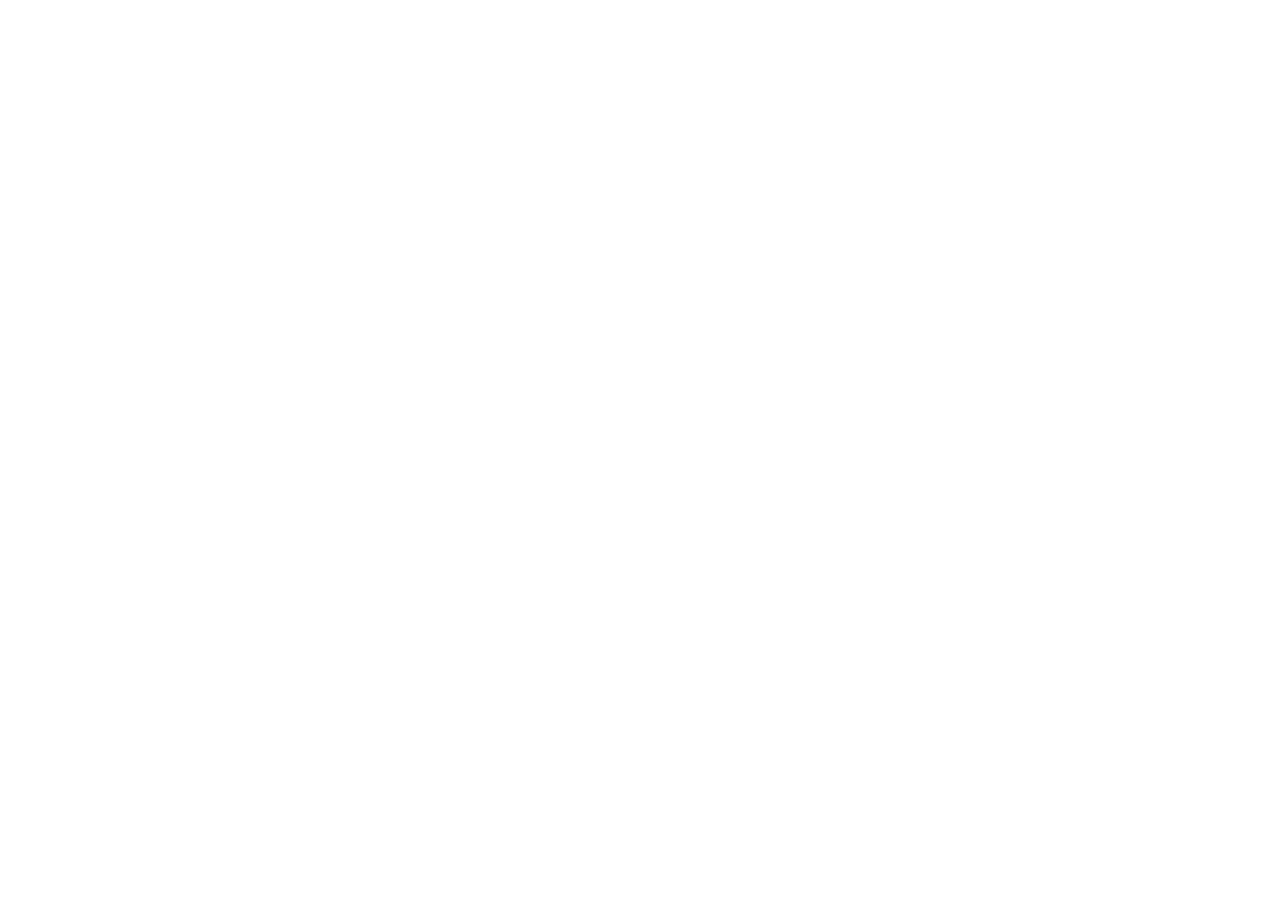
==== massif-main/massif-main-system-core/src/main/resources/static/login.html @ 2300de24 "Initial commit" ====
<!--<!DOCTYPE html>-->
<!--<html lang="en">-->
<!--<head>-->
<!--    <meta charset="UTF-8">-->
<!--    <title>登录</title>-->
<!--</head>-->
<!--<body>-->
<!--<h1>登录</h1>-->
<!--<form action="/user/login" method="post">-->
<!--    用户名：<input type="text" name="username">-->
<!--    <br>-->
<!--    密码：<input type="text" name="password">-->
<!--    <button type="submit">登录</button>-->
<!--</form>-->
<!--</body>-->
<!--</html>-->
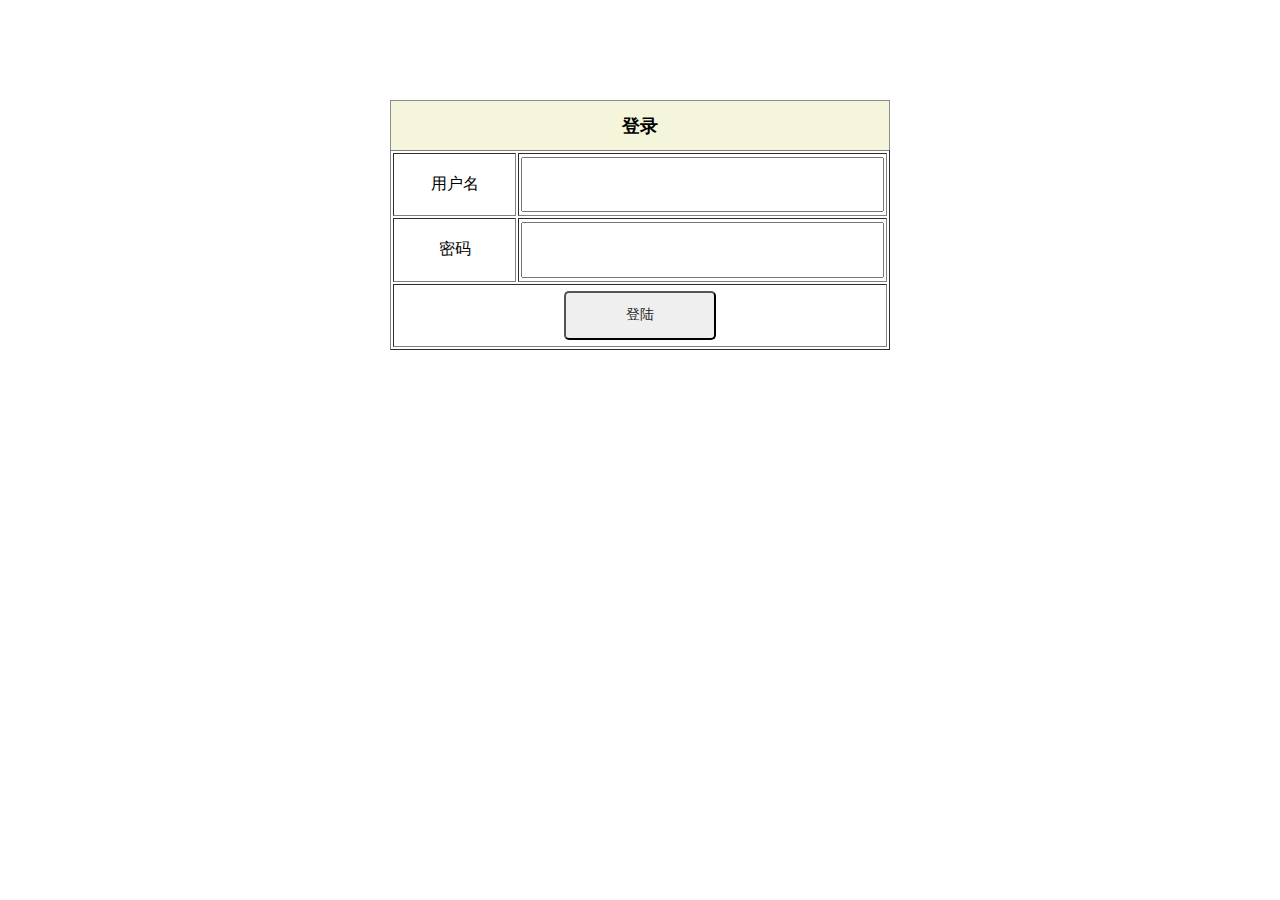
==== commit edb5ce9f: "修改登录的前端界面，暂时改回交给security登录，即大概是session，因为把token返回前端也没用，暂时没做前端携带逻辑" ====
--- a/massif-main/massif-main-system-core/src/main/resources/static/login.html
+++ b/massif-main/massif-main-system-core/src/main/resources/static/login.html
@@ -1,16 +1,46 @@
-<!--<!DOCTYPE html>-->
-<!--<html lang="en">-->
-<!--<head>-->
-<!--    <meta charset="UTF-8">-->
-<!--    <title>登录</title>-->
-<!--</head>-->
-<!--<body>-->
-<!--<h1>登录</h1>-->
-<!--<form action="/user/login" method="post">-->
-<!--    用户名：<input type="text" name="username">-->
-<!--    <br>-->
-<!--    密码：<input type="text" name="password">-->
-<!--    <button type="submit">登录</button>-->
-<!--</form>-->
-<!--</body>-->
-<!--</html>-->
+<!DOCTYPE html>
+<html lang="en">
+<head>
+    <meta charset="UTF-8">
+    <title>登录</title>
+
+    <!--  在项目中，路径前可加/ 表示从static开始的，static也可看作根目录，虽然在resource目录下  -->
+    <!--  这是按照相对路径找，因为js文件夹和.html文件同级  -->
+    <script src="js/jquery-3.3.1.min.js"></script>
+    <link rel="stylesheet" href="css/table.css"/>
+
+</head>
+<body>
+
+<ul>
+    <li>登录</li>
+</ul>
+
+<form action="/user/login" method="post">
+    <!-- 登陆 -->
+    <table border id="DengLu">
+        <tr>
+            <td class="wenzi">用户名</td>
+            <td colspan="3">
+                <label>
+                    <input type="text" name="username"/>
+                </label>
+            </td>
+        </tr>
+        <tr>
+            <td class="wenzi">密码</td>
+            <td colspan="3"><label>
+                <input type="password" class="psw" name="password"/>
+            </label></td>
+        </tr>
+            <td colspan="4" style="font-size: 0">
+                <button type="submit" id="Login">登陆</button>
+            </td>
+        </tr>
+    </table>
+</form>
+
+
+<script src="js/table.js"></script>
+</body>
+</html>--- a/massif-main/massif-main-system-core/src/main/resources/static/css/table.css
+++ b/massif-main/massif-main-system-core/src/main/resources/static/css/table.css
@@ -0,0 +1,59 @@
+*{
+    padding: 0;
+    margin: 0;
+    box-sizing: border-box;
+}
+ul{
+    font-size: 0;
+    text-align: center;
+    margin: 100px auto 0;
+}
+li{
+    font-size: 18px;
+    font-weight: bold;
+    border: 1px solid #8C8C8C;
+    border-bottom: none;
+
+    width: 500px;
+    height: 50px;
+    line-height: 50px;
+    display: inline-block;
+
+    background-color: beige;
+}
+
+
+tr{
+    height: 30px;
+    text-align: center;
+}
+td{
+    width: 500px;
+    height: 30px;
+}
+.wenzi{  width: 25%;  }
+input{
+    width: 99%;
+    height: 90%;
+    font-size: 14px;
+}
+button{
+    border-radius: 5px;
+    outline: none;
+    box-shadow: none;
+}
+
+#DengLu{
+    margin: 0 auto;
+    width: 500px;
+    height: 200px;
+}
+
+#Login{
+    height: 80%;
+    font-size: 14px;
+    color: #262626;
+    padding: 0 60px;
+    margin: 0 30px;
+}
+
